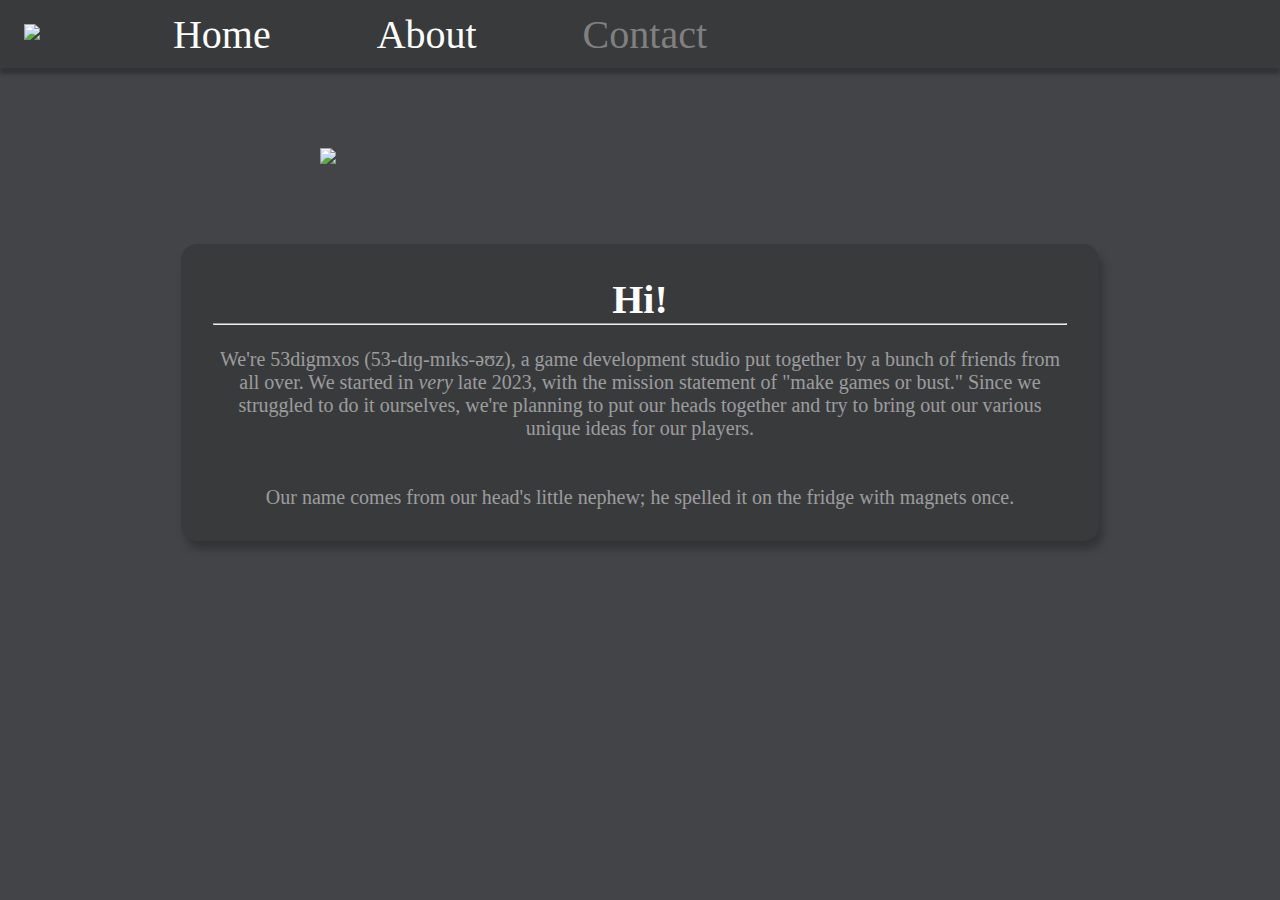
==== about.html @ b24034af "Added about page" ====
<!DOCTYPE html>
<html lang="en">
<head>
    <meta charset="UTF-8">
    <meta name="viewport" content="width=device-width, initial-scale=1.0">
    <title>53digmxos</title>
    <link rel="stylesheet" href="stylesheets/base.css">
    <link rel="stylesheet" href="stylesheets/about.css">
    <link rel="icon" href="images/logo_small.png">

    <!-- Primary Meta Tags -->
    <title>53digmxos</title>
    <meta name="title" content="53digmxos" />
    <meta name="description" content="a small indie game group" />

    <!-- Open Graph / Facebook -->
    <meta property="og:type" content="website" />
    <meta property="og:url" content="https://53digmxos.dev/" />
    <meta property="og:title" content="53digmxos" />
    <meta property="og:description" content="a small indie game group" />
    <meta property="og:image" content="https://raw.githubusercontent.com/53digmxos/53digmxos-site/master/images/logo_full.png" />

    <!-- Twitter -->
    <meta property="twitter:card" content="summary_large_image" />
    <meta property="twitter:url" content="https://53digmxos.dev/" />
    <meta property="twitter:title" content="53digmxos" />
    <meta property="twitter:description" content="a small indie game group" />
    <meta property="twitter:image" content="https://raw.githubusercontent.com/53digmxos/53digmxos-site/master/images/logo_full.png" />

    <meta content="#434447" data-react-helmet="true" name="theme-color" />
</head>
<body>
    <div class="header">
        <header>
            <div class="logo_container">
                <a href="index.html"><img id="logo" src="images/logo.png"></a>
            </div>
            <div class="links">
                <a href="index.html" class="headerLink">Home</a>
                <a href="about.html" class="headerLink">About</a>
                <a title="Locked, for now." href="/" class="placeholderLink">Contact</a>
            </div>
        </header>
    </div>
    <div class="container">
        <img src="images/logo.png" class="splash">
        <div class="about">
            <h1>Hi!</h1><hr id="line"><br>
            <p>We're 53digmxos (53-dɪɡ-mɪks-əʊz), a game development studio put together by a bunch of friends from all over. We started in <em>very</em> late 2023, with the mission statement of "make games or bust." Since we struggled to do it ourselves, we're planning to put our heads together and try to bring out our various unique ideas for our players.</p>
            <br><br>
            <p>Our name comes from our head's little nephew; he spelled it on the fridge with magnets once.</p>
        </div>
    </div>
</body>
</html>
---- stylesheets/base.css ----
@font-face {
    font-family: 'Oxanium';
    src: url('../fonts/Oxanium/Oxanium-Regular.ttf');
    font-weight: normal;
    font-style: normal;
    font-display: swap;
}

:root {
    --primary-background: rgb(67, 68, 71);
    --dark-primary-background: rgb(57, 58, 60);
}

* {
    margin: 0;
    padding: 0;
    color: white;
    font-family: 'Oxanium';
}

html, body {
    background-color: var(--primary-background);
}

header {
    display: flex;
    flex-wrap: nowrap;
    padding: 0.5rem;
}

div.header {
    width: 100%;
    background-color: var(--dark-primary-background);
    box-shadow: 0rem 0.35rem 0.25rem rgba(0, 0, 0, 0.25);
}

div.links {
    flex: 2;
    max-width: 40rem;
    display: flex;
    justify-content: center;
    align-items: center;
    margin: auto 0 auto 4rem;
}

a.headerLink, a.placeholderLink {
    margin: auto;
    color: white;
    text-decoration-line: none;
    font-family: 'Oxanium';
    font-size: 2.5em;
}

a.headerLink:hover {
    color: lightgray;
}
a.placeholderLink {
    color: gray;
}

.logo_container {
    max-width: 20rem;
}
#logo {
    max-width: 100%;
    margin: 1rem;
}

div.container {
    width: 100%;
    margin: 5rem 0 0 0;
    font-size: 1.25rem;
}

@media only screen and (max-width: 974px) {
    a.headerLink, a.placeholderLink {
        font-size: 4.5vw;
        margin: 0 4vw;
    }
}
---- stylesheets/about.css ----
.splash {
    max-width: 50%;
    display: block;
    margin: auto;
}

div.about {
    display: block;
    margin: 5rem auto auto auto;
    padding: 2rem;
    text-align: center;
    max-width: 66.666%;
    min-width: 44%;
    min-height: 10rem;
    background-color: var(--dark-primary-background);
    border-radius: 1rem;
    box-shadow: 0.25rem 0.5rem 0.5rem rgba(0, 0, 0, 0.25);
}

div.about p, div.about p * {
    color: rgba(255, 255, 255, 0.5);
}
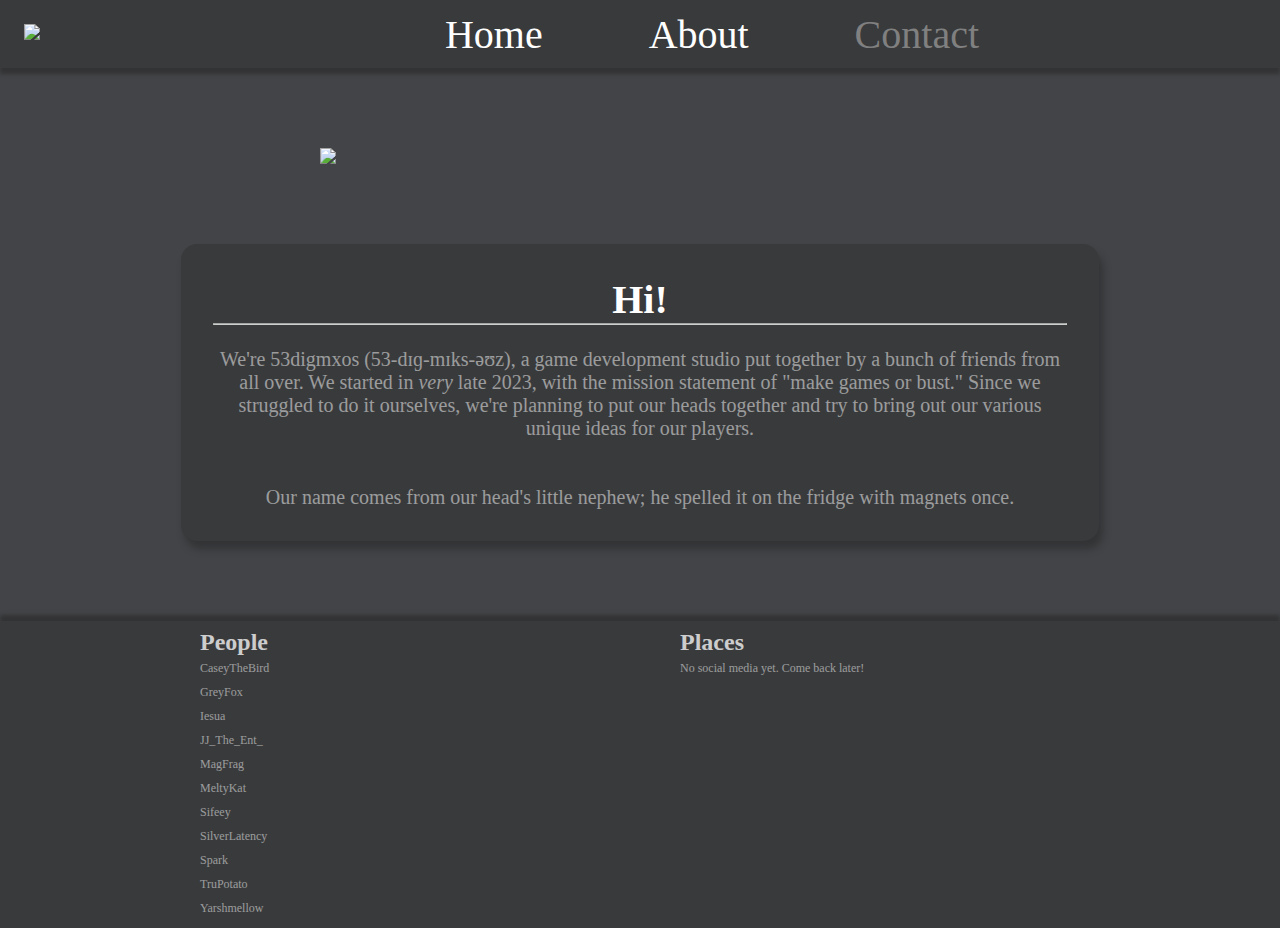
==== commit 834d41e1: "lots of layout stuff forgot to commit often" ====
--- a/about.html
+++ b/about.html
@@ -38,7 +38,7 @@
             <div class="links">
                 <a href="index.html" class="headerLink">Home</a>
                 <a href="about.html" class="headerLink">About</a>
-                <a title="Locked, for now." href="/" class="placeholderLink">Contact</a>
+                <a href="#" class="placeholderLink">Contact</a>
             </div>
         </header>
     </div>
@@ -51,5 +51,34 @@
             <p>Our name comes from our head's little nephew; he spelled it on the fridge with magnets once.</p>
         </div>
     </div>
+    <div class="footer" style="position: relative;">
+        <footer>
+            <div class="f-left">
+                <ul title="People">
+                    <li>CaseyTheBird</li>
+                    <li>GreyFox</li>
+                    <li>Iesua</li>
+                    <li>JJ_The_Ent_</li>
+                    <li>MagFrag</li>
+                    <li>MeltyKat</li>
+                    <li>Sifeey</li>
+                    <li>SilverLatency</li>
+                    <li>Spark</li>
+                    <li>TruPotato</li>
+                    <li>Yarshmellow</li>
+                </ul>
+            </div>
+            <div class="f-middle">
+
+            </div>
+            <div class="f-right">
+                <ul title="Places">
+                    <li>
+                        No social media yet. Come back later!
+                    </li>
+                </ul>
+            </div>
+        </footer>
+    </div>
 </body>
 </html>--- a/stylesheets/base.css
+++ b/stylesheets/base.css
@@ -9,6 +9,10 @@
 :root {
     --primary-background: rgb(67, 68, 71);
     --dark-primary-background: rgb(57, 58, 60);
+    --main-text-color: rgba(255, 255, 255, 0.5);
+    --title-text-color: rgba(255, 255, 255, 0.75);
+    --footer-height: 12rem;
+    --footer-height-mobile: 24rem;
 }
 
 * {
@@ -34,6 +38,15 @@
     box-shadow: 0rem 0.35rem 0.25rem rgba(0, 0, 0, 0.25);
 }
 
+div.logo_container {
+    flex: 1;
+    max-width: 20rem;
+}
+#logo {
+    max-width: 100%;
+    margin: 1rem;
+}
+
 div.links {
     flex: 2;
     max-width: 40rem;
@@ -52,18 +65,10 @@
 }
 
 a.headerLink:hover {
-    color: lightgray;
+    color: lightcoral;
 }
 a.placeholderLink {
     color: gray;
-}
-
-.logo_container {
-    max-width: 20rem;
-}
-#logo {
-    max-width: 100%;
-    margin: 1rem;
 }
 
 div.container {
@@ -72,9 +77,86 @@
     font-size: 1.25rem;
 }
 
+div.footer {
+    width: 100%;
+    margin-top: 5rem;
+    background-color: var(--dark-primary-background);
+    box-shadow: 0rem -0.35rem 0.25rem rgba(0, 0, 0, 0.25);
+    bottom: 0;
+}
+
+footer {
+    display: flex;
+    flex-wrap: wrap;
+    align-items: start;
+    justify-content: center;
+    padding: 0.5rem;
+    max-height: var(--footer-height);
+    width: 75%;
+    margin: auto;
+}
+
+footer div ul::before {
+    display: block;
+    font-weight: bold;
+    font-size: 150%;
+    width: 100%;
+    content: attr(title);
+    color: var(--title-text-color);
+}
+
+footer div ul li {
+    display: block;
+    color: var(--main-text-color);
+}
+
+
+.f-left, .f-right{
+    display: flex;
+    flex-wrap: wrap;
+    flex-direction: column;
+    align-items: start;
+    justify-content: start;
+    padding: 0rem;
+    max-height: var(--footer-height);
+    width: 33%;
+}
+.f-left {
+    flex: 1;
+}
+.f-right {
+    flex: 2;
+}
+
+footer * ul {
+    display: flex;
+    flex-wrap: wrap;
+    list-style-type: none;
+    width: 15rem;
+    margin: 0 auto;
+}
+
+.f-left * {
+    text-align: left;
+}
+
+footer * ul li {
+    width: 50%;
+    line-height: 1.5rem;
+    font-size: 75%;
+}
+
 @media only screen and (max-width: 974px) {
     a.headerLink, a.placeholderLink {
         font-size: 4.5vw;
         margin: 0 4vw;
     }
+}
+@media only screen and (max-width: 1364px) {
+    .f-right, .f-left, footer {
+        max-height: var(--footer-height-mobile);
+    }
+    footer * ul li {
+        width: 100%;
+    }
 }--- a/stylesheets/about.css
+++ b/stylesheets/about.css
@@ -17,6 +17,11 @@
     box-shadow: 0.25rem 0.5rem 0.5rem rgba(0, 0, 0, 0.25);
 }
 
-div.about p, div.about p * {
-    color: rgba(255, 255, 255, 0.5);
+div.about p, div.about p *, #line {
+    color: var(--main-text-color);
+}
+
+#line {
+    border-color: var(--main-text-color);
+    background-color: var(--main-text-color);
 }